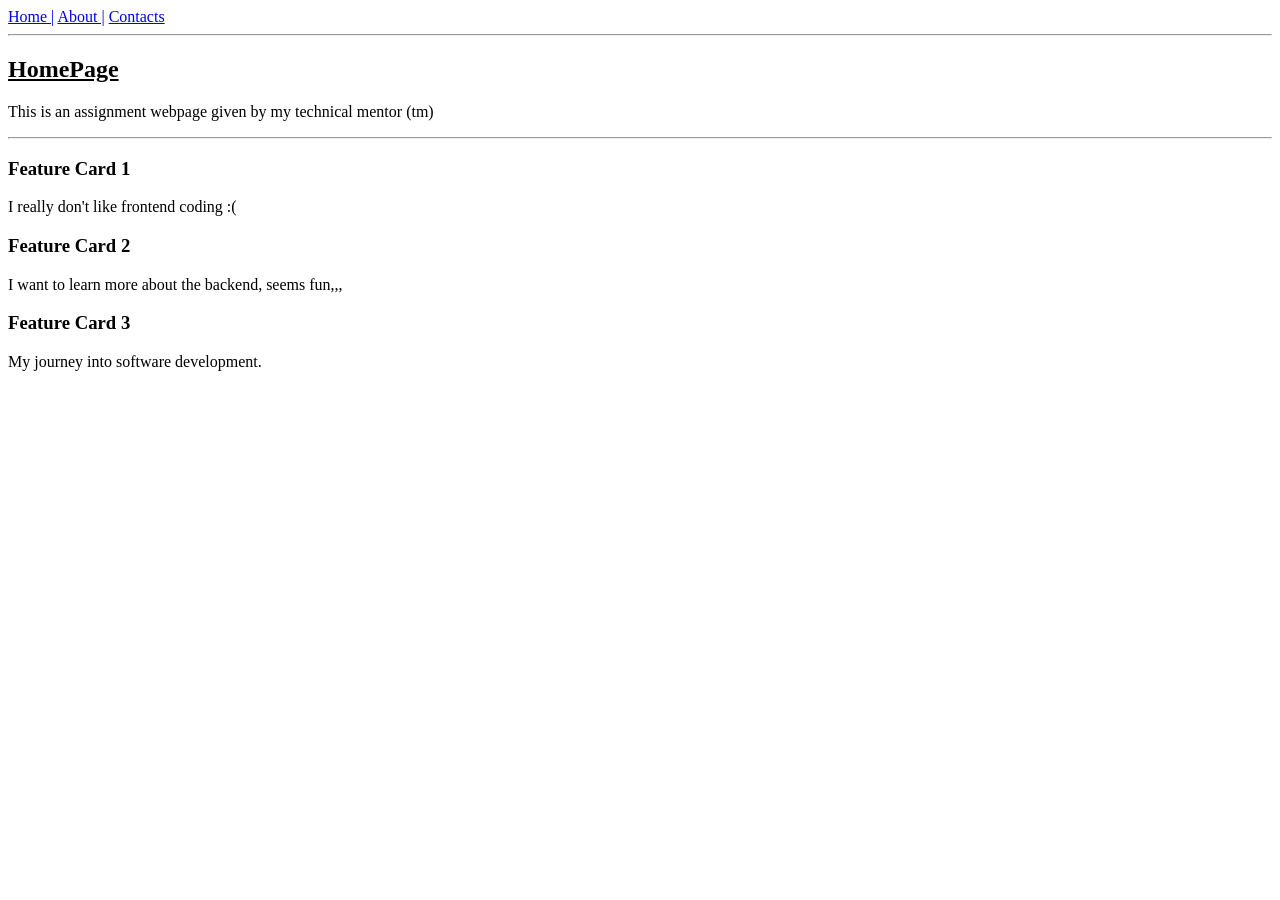
==== index.html @ c5af3418 "A small exercise given by my mentor" ====
<!DOCTYPE html>
<html lang="en">
<head>
    <meta charset="UTF-8">
    <meta name="viewport" content="width=device-width, initial-scale=1.0">
    <title>Darren| Index</title>
</head>
<body>
    <nav> 
     <a href="index.html">Home |</a>
     <a href="about.html">About |</a>
     <a href="contact.html">Contacts</a>
    </nav>

    <hr>
    
    <section>
        <h1><strong><u>HomePage</u></strong></h1>
        <p>This is an assignment webpage given by my technical mentor (tm)</p>
    </section>

    <hr>

    <section>
        <div>
            <h3>Feature Card 1</h3>
            <p>I really don't like frontend coding :( </p>
        </div>

        <div>
            <h3>Feature Card 2</h3>
            <p>I want to learn more about the backend, seems fun,,,</p>
        </div>

        <div>
           <h3>Feature Card 3</h3>
           <p>My journey into software development.</p>
        </div>
    </section>
</body>
</html>
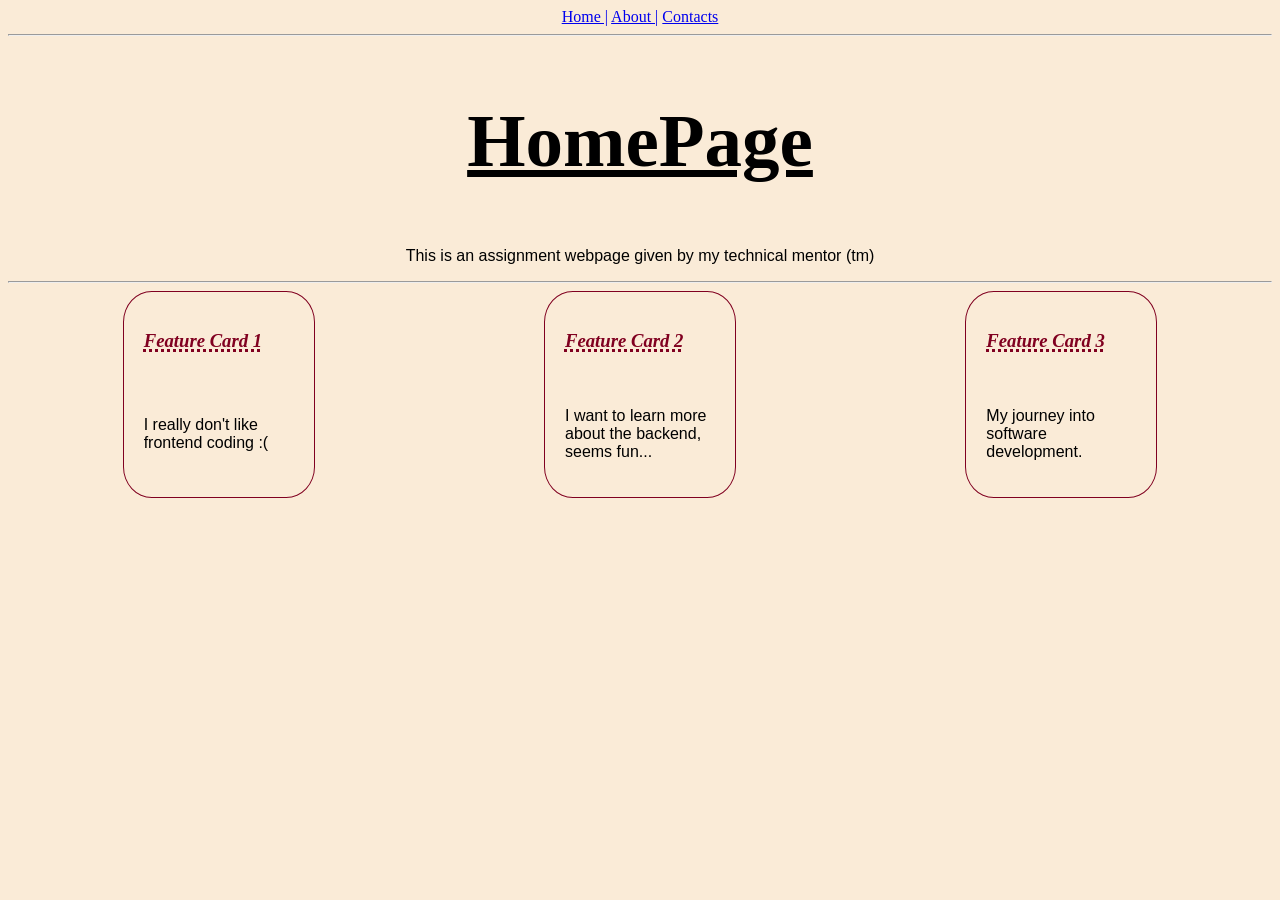
==== commit a34a9f34: "Changes to the about page (assignment)" ====
--- a/index.html
+++ b/index.html
@@ -4,37 +4,43 @@
     <meta charset="UTF-8">
     <meta name="viewport" content="width=device-width, initial-scale=1.0">
     <title>Darren| Index</title>
+    <link rel="stylesheet" href="style.css">
 </head>
 <body>
-    <nav> 
+    <header id="hero-section">
+    <nav align="center"> 
      <a href="index.html">Home |</a>
      <a href="about.html">About |</a>
      <a href="contact.html">Contacts</a>
     </nav>
+    </header>
+
 
     <hr>
     
     <section>
         <h1><strong><u>HomePage</u></strong></h1>
-        <p>This is an assignment webpage given by my technical mentor (tm)</p>
+        <p id="description">This is an assignment webpage given by my technical mentor (tm)</p>
     </section>
 
     <hr>
 
     <section>
-        <div>
+        <div class="container">
+        <div class="Feature-card">
             <h3>Feature Card 1</h3>
             <p>I really don't like frontend coding :( </p>
         </div>
 
-        <div>
+        <div class="Feature-card">
             <h3>Feature Card 2</h3>
-            <p>I want to learn more about the backend, seems fun,,,</p>
+            <p>I want to learn more about the backend, seems fun...</p>
         </div>
 
-        <div>
+        <div class="Feature-card">
            <h3>Feature Card 3</h3>
            <p>My journey into software development.</p>
+        </div>
         </div>
     </section>
 </body>
--- a/style.css
+++ b/style.css
@@ -0,0 +1,38 @@
+p {
+    font-family:'Segoe UI', Tahoma, Geneva, Verdana, sans-serif;
+}
+
+body {
+    background-color: antiquewhite;
+}
+
+h1 {
+    font-size: 75px;
+    text-align: center;
+}
+
+#description {
+    text-align: center;
+}
+
+.Feature-card {
+    border: 1px solid #800020;
+    gap: 20px;
+    display: flex;
+    flex-wrap: wrap;
+    padding: 20px;
+    width: 150px;
+    border-radius: 15%;
+}
+
+.container {
+    display: flex;
+    justify-content: space-around;
+}
+
+
+h3 {
+    color: #800020;
+    font-style:italic;
+    text-decoration: underline dotted 3px;
+}
